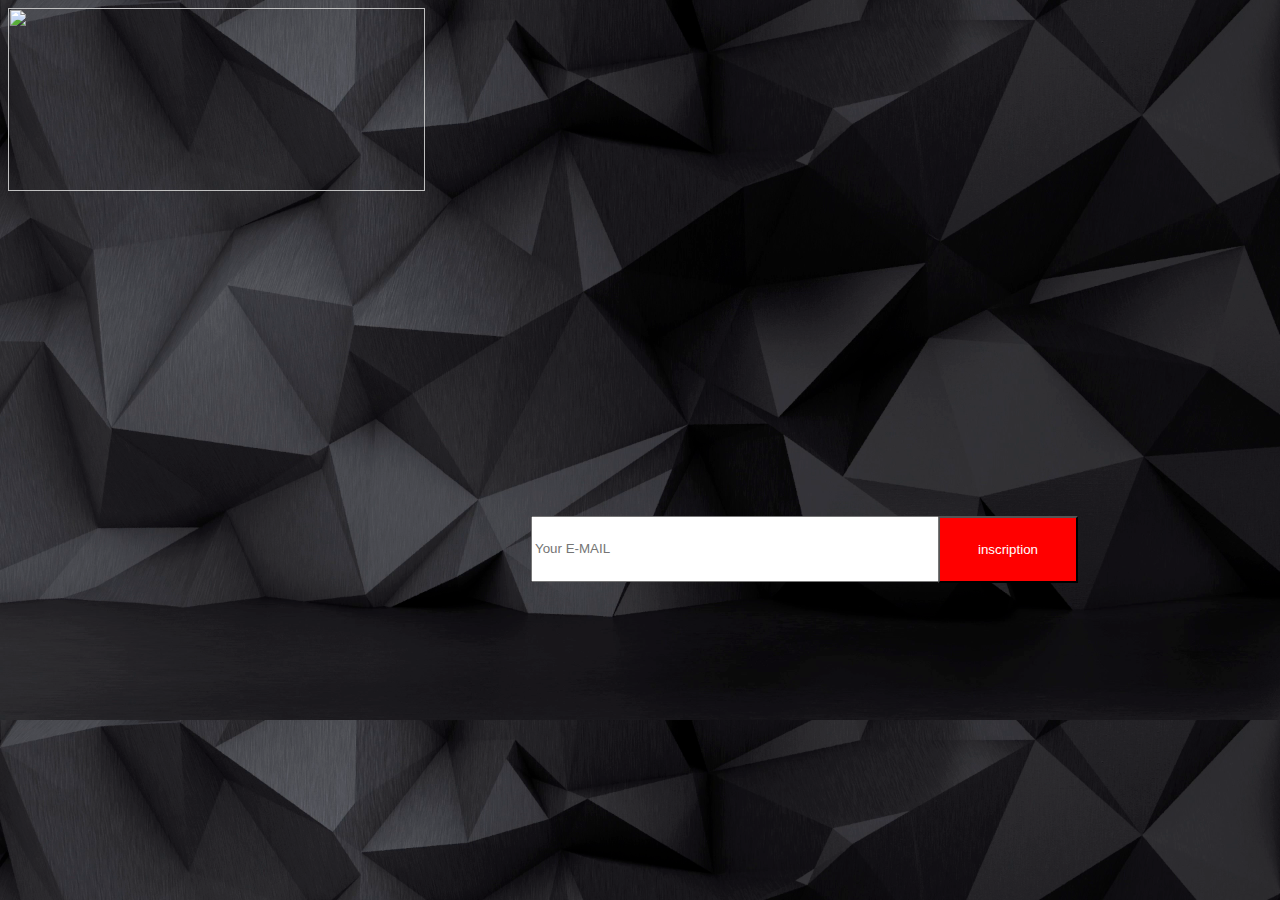
==== sign up/index.html @ bceef2ea "first" ====
<!DOCTYPE html>
<html lang="en">
<head>
    <script src="https://code.jquery.com/jquery-3.6.0.js" integrity="sha256-H+K7U5CnXl1h5ywQfKtSj8PCmoN9aaq30gDh27Xc0jk=" crossorigin="anonymous"></script>
    <link rel="stylesheet" href="style.css">
    <meta charset="UTF-8">
    <meta http-equiv="X-UA-Compatible" content="IE=edge">
    <meta name="viewport" content="width=device-width, initial-scale=1.0">
    <title>NewFilms</title>
</head>
<body>
    <img class="imgg" src="https://static1.moviewebimages.com/wordpress/wp-content/uploads/social/mw-og-img.png" alt="">
<ul class="box">
    <form action="file:///C:/Users/INFOKOM/OneDrive/Desktop/NewFilms/Log%20In/index1.html">
<button id="sing">inscription</button>
<input placeholder="Your E-MAIL" type="email" name="Your E-mail" id="mail">
</ul>



<button id="Log">Log In</button>
<script src="main.js"></script>
</body>
</html>
---- sign up/style.css ----
body{
    background-image: url(./backk.png);
    background-size: cover;
    position: fixed;
}
#mail{
    position: relative;
    left: 248px;
    top: 399px;
    height: 60px;
    width: 400px;
}
#sing{
    background-color: red;
    color: white;
    position: relative;
    left: 799px;
    top: 400px;
    height: 67px;
    width: 140px;
}
.box{
    position: relative;
    left: 99px;
    top: 100px;
    position: fixed;
}
#Log{
    background-color: red;
    color: white;
    position: relative;
    left: 1036px;
    top: -144px;
    height: 40px;
    width: 90px;
}
.imgg{
    width: 417px;
    height: 183px;
}
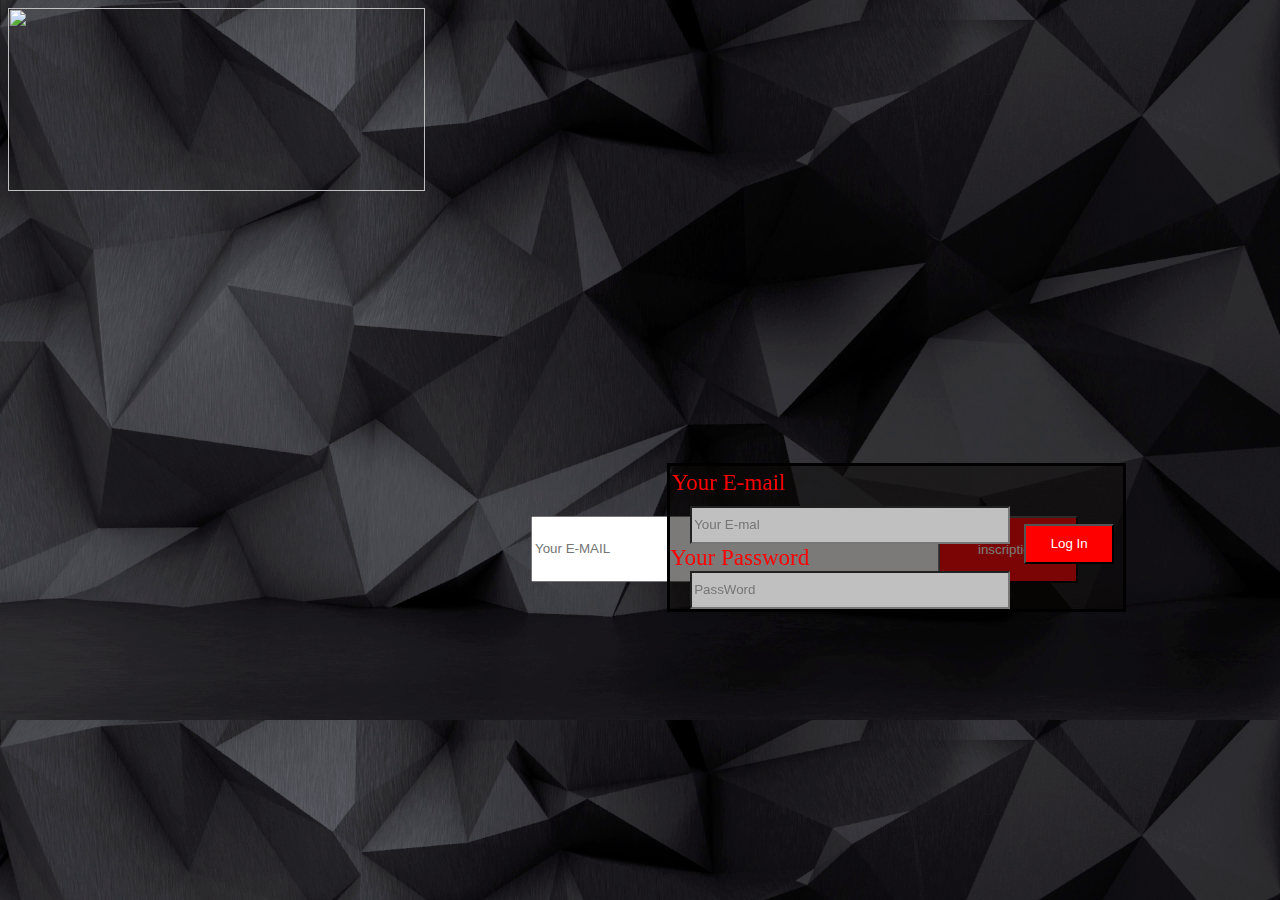
==== commit d4a6b1b1: "done" ====
--- a/sign up/index.html
+++ b/sign up/index.html
@@ -11,14 +11,20 @@
 <body>
     <img class="imgg" src="https://static1.moviewebimages.com/wordpress/wp-content/uploads/social/mw-og-img.png" alt="">
 <ul class="box">
-    <form action="file:///C:/Users/INFOKOM/OneDrive/Desktop/NewFilms/Log%20In/index1.html">
 <button id="sing">inscription</button>
 <input placeholder="Your E-MAIL" type="email" name="Your E-mail" id="mail">
 </ul>
 
 
+<button onclick="log()" id="Log">Log In</button></div>
+<div class="log">
+    <button class="log2">Log In</button>
 
-<button id="Log">Log In</button>
+<label id="E" for="Urneam">Your E-mail</label>
+<input class="mail" placeholder="Your E-mal" type="email" name="" id=""><br>
+<label class="Pa" for="">Your Password</label>
+<input placeholder="PassWord" class="pass" type="password" name="" id="">
+</div>
 <script src="main.js"></script>
 </body>
 </html>--- a/sign up/style.css
+++ b/sign up/style.css
@@ -38,3 +38,44 @@
     width: 417px;
     height: 183px;
 }
+.log{
+    position: relative;
+    left: 129%;top: 232px;
+    border: solid;
+    margin: 24px 0 12px 0;
+    font-size: larger;
+    width: 453px;
+    background-color: rgba(12, 10, 7, 0.541);
+}
+.mail{
+    width: 312px;
+    height: 32px;
+    margin-left: 20px;
+    background-color: silver;
+}
+.pass{
+    width: 312px;
+    height: 32px; 
+    background-color: silver;
+    margin-left: 20px;
+
+}
+#E{
+    font-size: 1.2em;
+    color: red;
+    position: relative;
+    left: -93px;
+}
+.Pa{
+    font-size: 1.2em;
+    color: red;
+}
+.log2{
+    background-color: red;
+    color: white;
+    position: relative;
+    left: 354px;
+    top: 58px;
+    height: 40px;
+    width: 90px;
+}